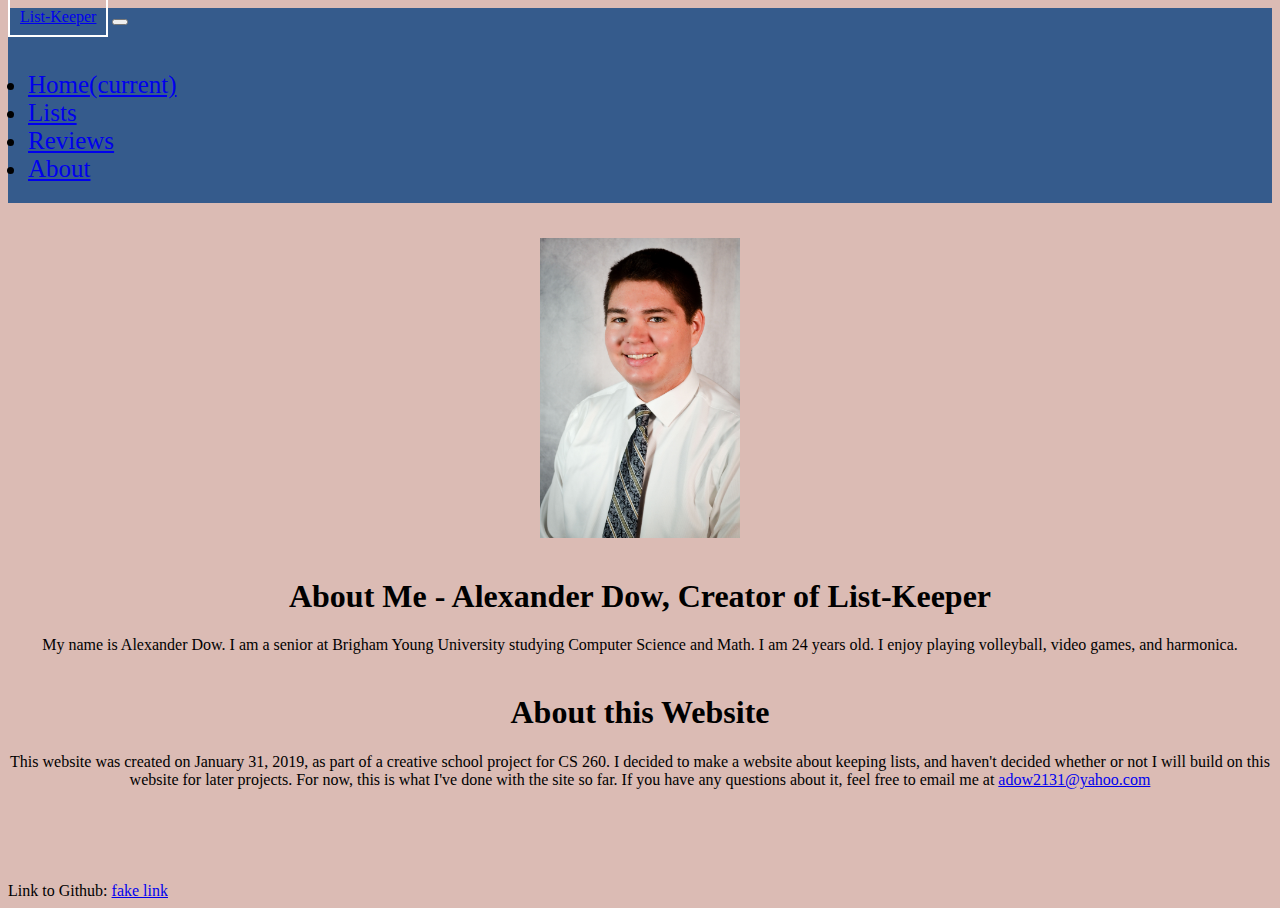
==== pages/about.html @ cc6d9633 "first commit" ====
<!DOCTYPE html>
<html>
  <head>
    <link rel="stylesheet" href="https://stackpath.bootstrapcdn.com/bootstrap/4.2.1/css/bootstrap.min.css" integrity="sha384-GJzZqFGwb1QTTN6wy59ffF1BuGJpLSa9DkKMp0DgiMDm4iYMj70gZWKYbI706tWS" crossorigin="anonymous">
    <link rel="stylesheet" href="/styles.css"/>
    <meta charset="utf-8">
    <title>About Me</title>
  </head>
  <body>
    <nav class="navbar navbar-expand-lg navbar-dark bg-dark">
      <a class="navbar-brand" href="/">List-Keeper</a>
      <button class="navbar-toggler" type="button" data-toggle="collapse" data-target="#navbarNav" aria-controls="navbarNav" aria-expanded="false" aria-label="Toggle navigation">
        <span class="navbar-toggler-icon"></span>
      </button>
      <div class="collapse navbar-collapse" id="navbarNav">
        <ul class="navbar-nav">
          <li class="nav-item active">
            <a class="nav-link" href="/">Home<span class="sr-only">(current)</span></a>
          </li>
          <li class="nav-item">
            <a class="nav-link" href="/pages/lists.html">Lists</a>
          </li>
          <li class="nav-item">
            <a class="nav-link" href="/pages/reviews.html">Reviews</a>
          </li>
          <li class="nav-item">
            <a class="nav-link" href="/pages/about.html">About</a>
          </li>
        </ul>
      </div>
    </nav>
    <div class="about_page" id="about_page">
      <div class="headshot" id="headshot">
        <img src="/images/Alex Headshot.jpg" alt="headshot pic"/>
      </div>
      <div class="about_me" id="about_me">
        <h1>About Me - Alexander Dow, Creator of List-Keeper</h1>
        <p>My name is Alexander Dow. I am a senior at Brigham Young University studying Computer Science and Math.
          I am 24 years old. I enjoy playing volleyball, video games, and harmonica.</p>
      </div>
      <div class="about_me" id="about_me">
        <h1>About this Website</h1>
        <p>This website was created on January 31, 2019, as part of a creative school project for CS 260.
          I decided to make a website about keeping lists, and haven't decided whether or not I will build on this website for later projects.
          For now, this is what I've done with the site so far.
          If you have any questions about it, feel free to email me at <a href="mailto:adow2131@yahoo.com">adow2131@yahoo.com</a>
        </p>
      </div>
    </div>
    <script src="https://code.jquery.com/jquery-3.3.1.slim.min.js" integrity="sha384-q8i/X+965DzO0rT7abK41JStQIAqVgRVzpbzo5smXKp4YfRvH+8abtTE1Pi6jizo" crossorigin="anonymous"></script>
    <script src="https://cdnjs.cloudflare.com/ajax/libs/popper.js/1.14.6/umd/popper.min.js" integrity="sha384-wHAiFfRlMFy6i5SRaxvfOCifBUQy1xHdJ/yoi7FRNXMRBu5WHdZYu1hA6ZOblgut" crossorigin="anonymous"></script>
    <script src="https://stackpath.bootstrapcdn.com/bootstrap/4.2.1/js/bootstrap.min.js" integrity="sha384-B0UglyR+jN6CkvvICOB2joaf5I4l3gm9GU6Hc1og6Ls7i6U/mkkaduKaBhlAXv9k" crossorigin="anonymous"></script>
  </body>
  <footer>Link to Github: <a href="https://www.youtube.com/watch?v=6n3pFFPSlW4&ab_channel=angie8051">fake link</a></footer>
</html>
---- styles.css ----
.bg-dark {
  background-color: #355B8C !important;
}

.navbar-brand {
  border: 2px solid #fff;
  padding: 10px;
}

.navbar-nav {
  padding: 20px;
  font-size: 25px;
}

img {
  width: 200px;
  height: 300px;
  display: block;
  margin-left: auto;
  margin-right: auto;
  margin-bottom: 10px;
}

.about_me {
  text-align: center;
  margin-bottom: 20px;
  margin-top: 40px;
}

.ordered_list {
  margin-left: 20px;
  font-size: 15px;
  font-family: serif;
  font-weight: bold;
}

.unordered_list {
  margin-left: 20px;
  font-size: 15px;
  font-family: serif;
  font-weight: bold;
}

.lists_page {
  background-color: #DBBBB4;
}

.about_page {
  background-color: #DBBBB4;
  /*height: 100%;*/
  padding-top: 10px;
}

.row {
  margin-left: auto;
  margin-right: 10px;
  display: flex;
  clear: both;
}

.column {
  float: right;
  width: 50%;
  padding-left: 200px;
}

.home_page {
  text-align: center;
  color: black;
}

footer {
  background-color: #DBBBB4;
  bottom: 0;
  display: block;
  position: fixed;
}

html {
  height: 100%;
}

body {
  height: 100%;
  background-color: #DBBBB4;
}

.reviews_page {
  text-align: center;
}
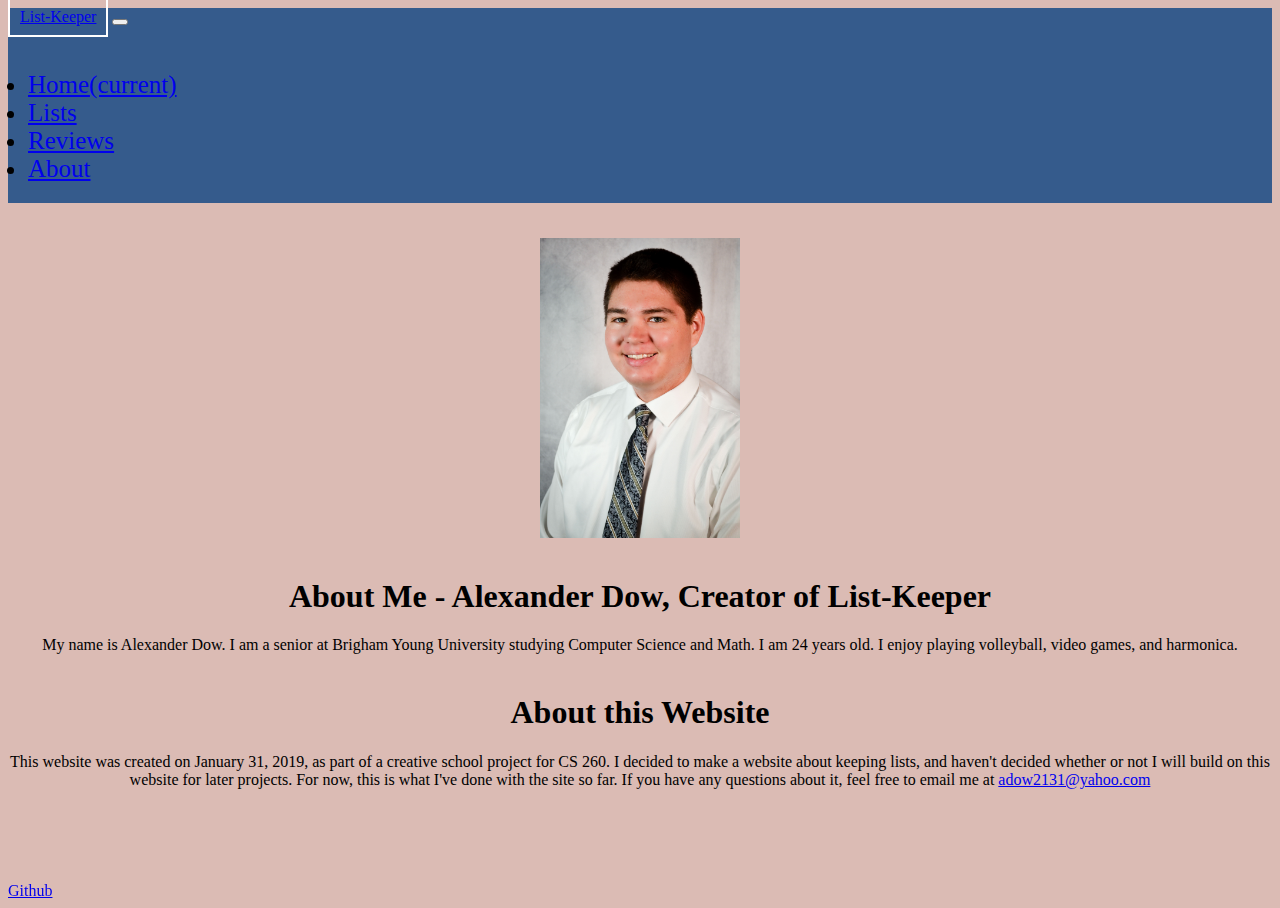
==== commit 20e601fa: "fixed links" ====
--- a/pages/about.html
+++ b/pages/about.html
@@ -2,36 +2,36 @@
 <html>
   <head>
     <link rel="stylesheet" href="https://stackpath.bootstrapcdn.com/bootstrap/4.2.1/css/bootstrap.min.css" integrity="sha384-GJzZqFGwb1QTTN6wy59ffF1BuGJpLSa9DkKMp0DgiMDm4iYMj70gZWKYbI706tWS" crossorigin="anonymous">
-    <link rel="stylesheet" href="/styles.css"/>
+    <link rel="stylesheet" href="styles.css"/>
     <meta charset="utf-8">
     <title>About Me</title>
   </head>
   <body>
     <nav class="navbar navbar-expand-lg navbar-dark bg-dark">
-      <a class="navbar-brand" href="/">List-Keeper</a>
+      <a class="navbar-brand" href="/CP1/">List-Keeper</a>
       <button class="navbar-toggler" type="button" data-toggle="collapse" data-target="#navbarNav" aria-controls="navbarNav" aria-expanded="false" aria-label="Toggle navigation">
         <span class="navbar-toggler-icon"></span>
       </button>
       <div class="collapse navbar-collapse" id="navbarNav">
         <ul class="navbar-nav">
           <li class="nav-item active">
-            <a class="nav-link" href="/">Home<span class="sr-only">(current)</span></a>
+            <a class="nav-link" href="/CP1/">Home<span class="sr-only">(current)</span></a>
           </li>
           <li class="nav-item">
-            <a class="nav-link" href="/pages/lists.html">Lists</a>
+            <a class="nav-link" href="lists.html">Lists</a>
           </li>
           <li class="nav-item">
-            <a class="nav-link" href="/pages/reviews.html">Reviews</a>
+            <a class="nav-link" href="reviews.html">Reviews</a>
           </li>
           <li class="nav-item">
-            <a class="nav-link" href="/pages/about.html">About</a>
+            <a class="nav-link" href="about.html">About</a>
           </li>
         </ul>
       </div>
     </nav>
     <div class="about_page" id="about_page">
       <div class="headshot" id="headshot">
-        <img src="/images/Alex Headshot.jpg" alt="headshot pic"/>
+        <img src="./images/Alex Headshot.jpg" alt="headshot pic"/>
       </div>
       <div class="about_me" id="about_me">
         <h1>About Me - Alexander Dow, Creator of List-Keeper</h1>
@@ -51,5 +51,5 @@
     <script src="https://cdnjs.cloudflare.com/ajax/libs/popper.js/1.14.6/umd/popper.min.js" integrity="sha384-wHAiFfRlMFy6i5SRaxvfOCifBUQy1xHdJ/yoi7FRNXMRBu5WHdZYu1hA6ZOblgut" crossorigin="anonymous"></script>
     <script src="https://stackpath.bootstrapcdn.com/bootstrap/4.2.1/js/bootstrap.min.js" integrity="sha384-B0UglyR+jN6CkvvICOB2joaf5I4l3gm9GU6Hc1og6Ls7i6U/mkkaduKaBhlAXv9k" crossorigin="anonymous"></script>
   </body>
-  <footer>Link to Github: <a href="https://www.youtube.com/watch?v=6n3pFFPSlW4&ab_channel=angie8051">fake link</a></footer>
+  <footer><a href="https://github.com/aed20/CP1">Github</a></footer>
 </html>
--- a/pages/styles.css
+++ b/pages/styles.css
@@ -0,0 +1,90 @@
+.bg-dark {
+  background-color: #355B8C !important;
+}
+
+.navbar-brand {
+  border: 2px solid #fff;
+  padding: 10px;
+}
+
+.navbar-nav {
+  padding: 20px;
+  font-size: 25px;
+}
+
+img {
+  width: 200px;
+  height: 300px;
+  display: block;
+  margin-left: auto;
+  margin-right: auto;
+  margin-bottom: 10px;
+}
+
+.about_me {
+  text-align: center;
+  margin-bottom: 20px;
+  margin-top: 40px;
+}
+
+.ordered_list {
+  margin-left: 20px;
+  font-size: 15px;
+  font-family: serif;
+  font-weight: bold;
+}
+
+.unordered_list {
+  margin-left: 20px;
+  font-size: 15px;
+  font-family: serif;
+  font-weight: bold;
+}
+
+.lists_page {
+  background-color: #DBBBB4;
+}
+
+.about_page {
+  background-color: #DBBBB4;
+  /*height: 100%;*/
+  padding-top: 10px;
+}
+
+.row {
+  margin-left: auto;
+  margin-right: 10px;
+  display: flex;
+  clear: both;
+}
+
+.column {
+  float: right;
+  width: 50%;
+  padding-left: 200px;
+}
+
+.home_page {
+  text-align: center;
+  color: black;
+}
+
+footer {
+  background-color: #DBBBB4;
+  bottom: 0;
+  display: block;
+  position: fixed;
+}
+
+html {
+  height: 100%;
+}
+
+body {
+  height: 100%;
+  background-color: #DBBBB4;
+}
+
+.reviews_page {
+  text-align: center;
+}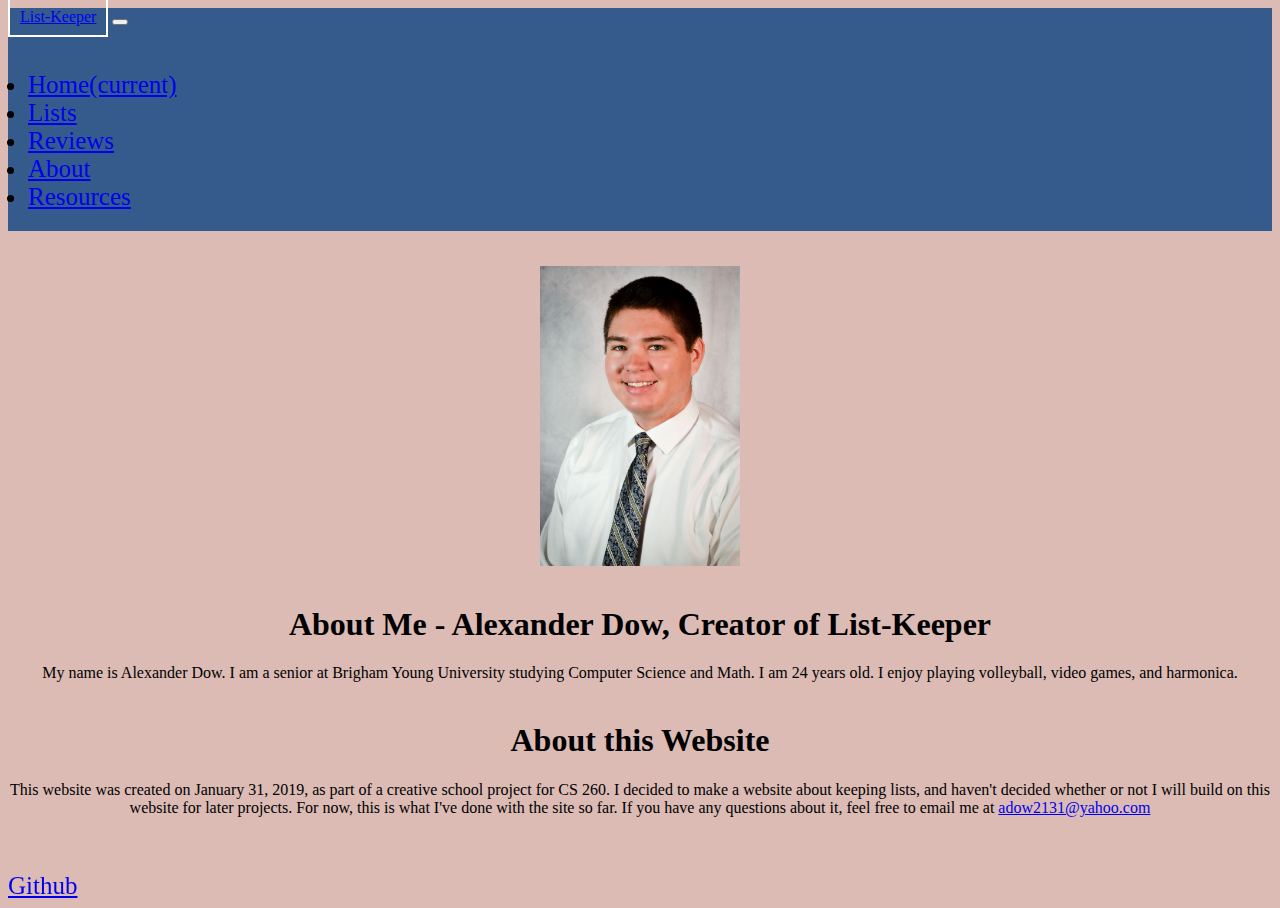
==== commit eec833c7: "added resources page" ====
--- a/pages/about.html
+++ b/pages/about.html
@@ -26,6 +26,9 @@
           <li class="nav-item">
             <a class="nav-link" href="about.html">About</a>
           </li>
+	  <li class="nav-item">
+	    <a class="nav-link" href="resources.html">Resources</a>
+	  </li>
         </ul>
       </div>
     </nav>
--- a/pages/styles.css
+++ b/pages/styles.css
@@ -71,6 +71,7 @@
 
 footer {
   background-color: #DBBBB4;
+  font-size: 25px;
   bottom: 0;
   display: block;
   position: fixed;
@@ -87,4 +88,4 @@
 
 .reviews_page {
   text-align: center;
-}+}
